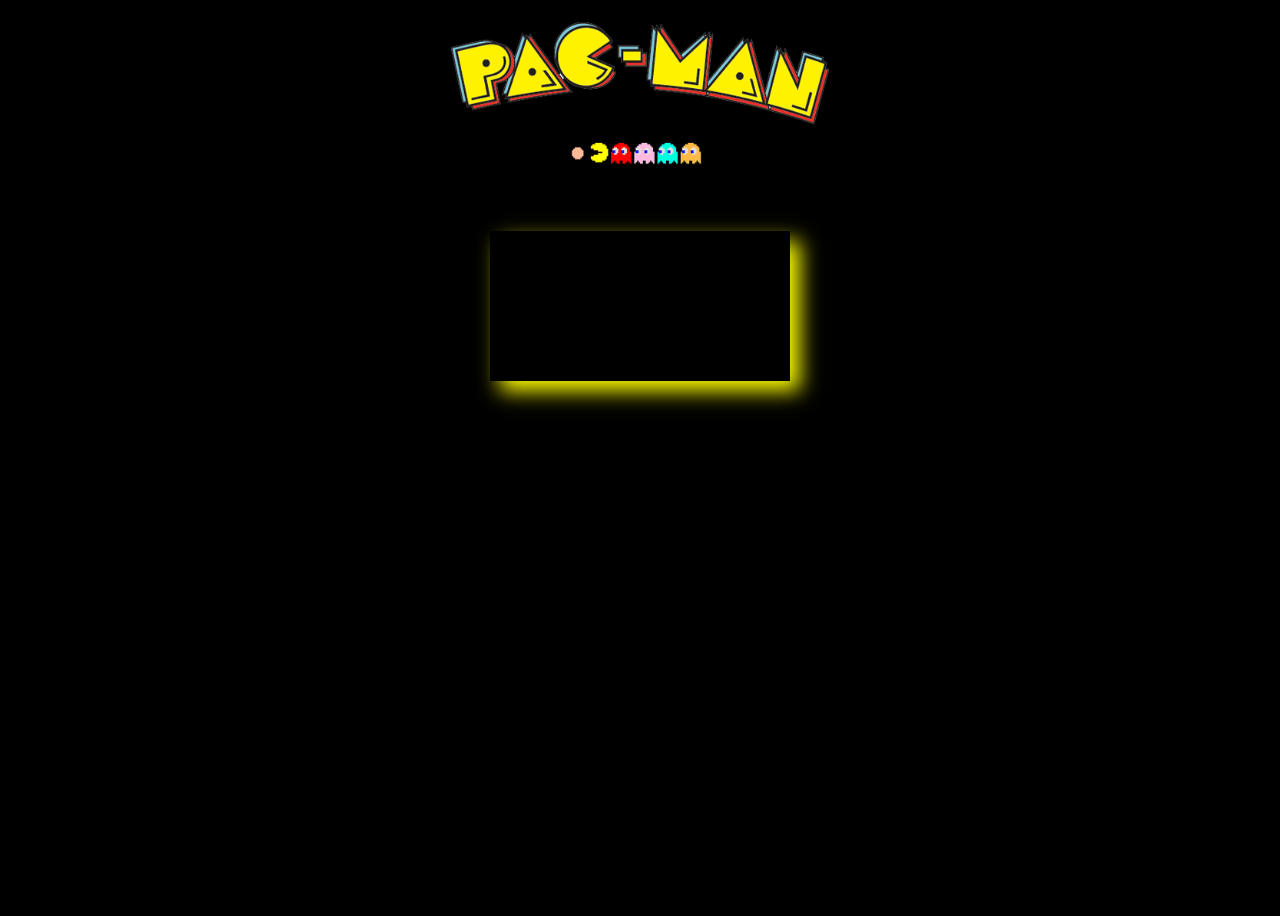
==== game/pages/game/index.html @ 1d159396 "init" ====
<!DOCTYPE html>
<html lang="en">
	<head>
		<meta charset="UTF-8">
		<title>Pacman</title>
		<link rel="stylesheet" href="../style/Index.css">
	</head>
	<body>

		<div>
			<img id="titleImage" src="../../assets/images/titleImg.png"/>
			<h1 id="actualScore" style="color:white;"> </h1>
			<canvas id="gameCanvas"></canvas>
		</div>
			<script src="Game.js" type="module"></script>

	</body>
</html>
---- game/pages/style/Index.css ----
@import url('https://fonts.googleapis.com/css2?family=Press+Start+2P&display=swap');
#gameCanvas {
    box-shadow: 10px 10px 20px yellow;
}

#titleImage{
    height: 20vh;
    width: 30vw;
}
div{
    display: flex;
    justify-content: center;
    flex-direction: column;
    align-items: center;
}
body {

    overflow: hidden;
    height: 100vh;
    background: black;
}
h1{
    font-family: 'Press Start 2P', cursive;
    color: white;
}
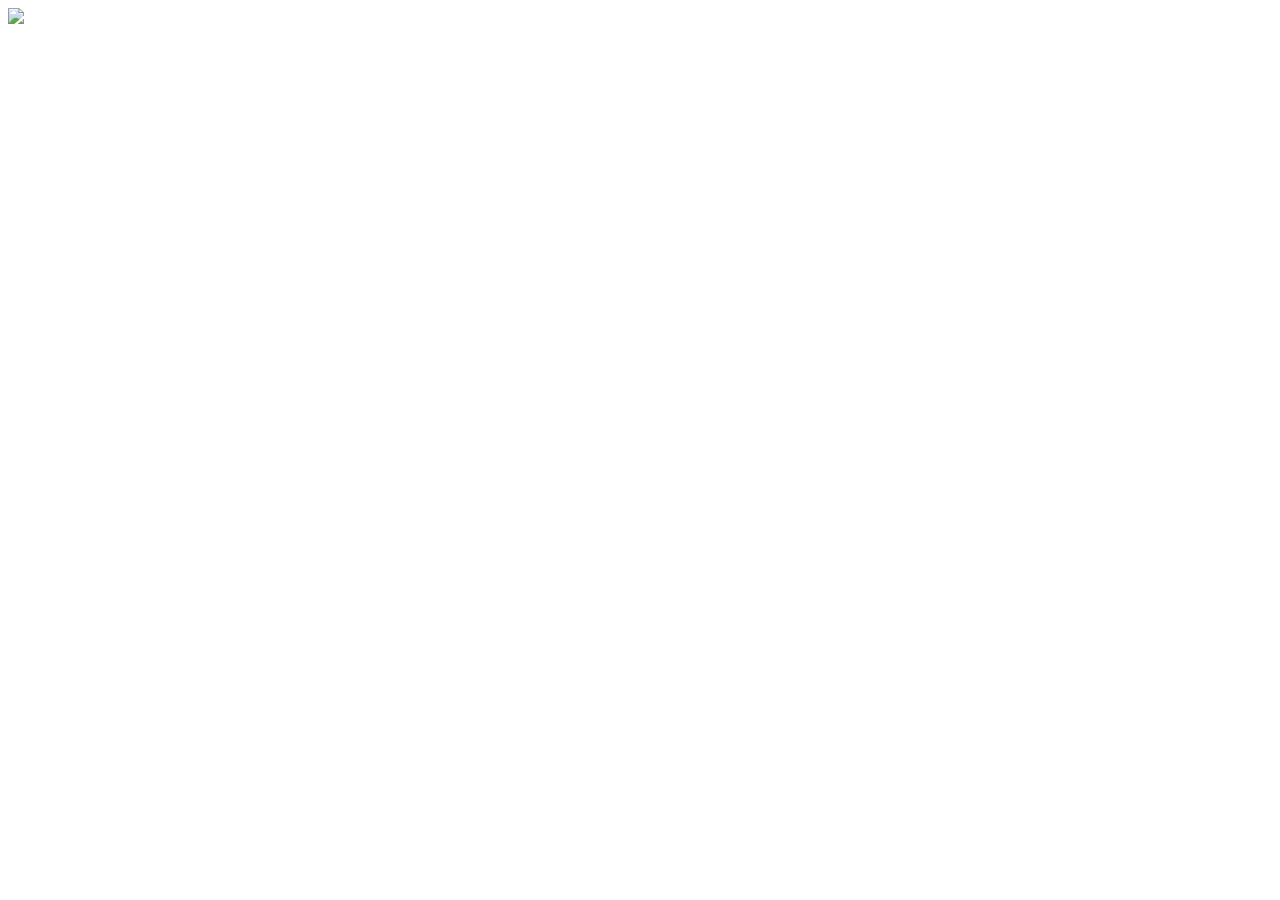
==== commit 1ced0eb7: "scheiss code vo däne (lg liun)" ====
--- a/game/pages/game/index.html
+++ b/game/pages/game/index.html
@@ -3,12 +3,12 @@
 	<head>
 		<meta charset="UTF-8">
 		<title>Pacman</title>
-		<link rel="stylesheet" href="../style/Index.css">
+		<link rel="stylesheet" href="/styles/Index.css">
 	</head>
 	<body>
 
 		<div>
-			<img id="titleImage" src="../../assets/images/titleImg.png"/>
+			<img id="titleImage" src="/images/titleImg.png"/>
 			<h1 id="actualScore" style="color:white;"> </h1>
 			<canvas id="gameCanvas"></canvas>
 		</div>
